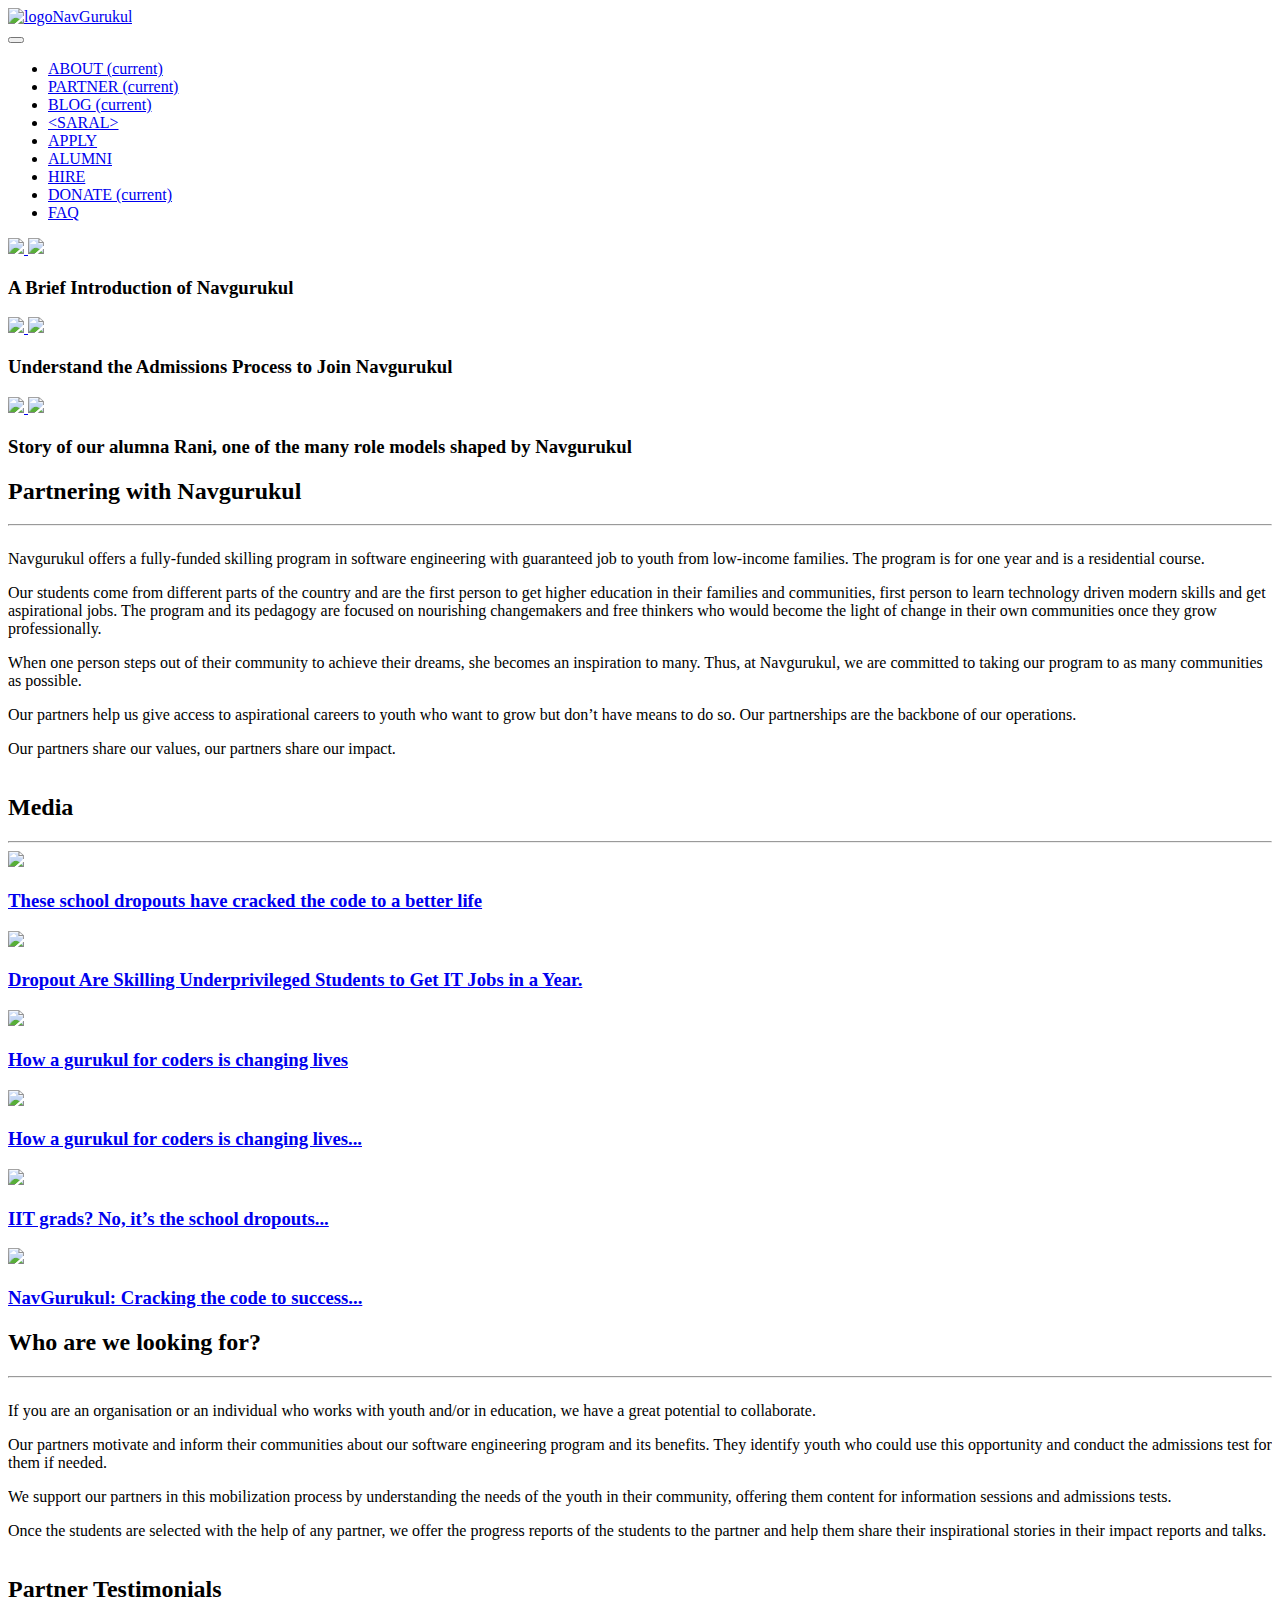
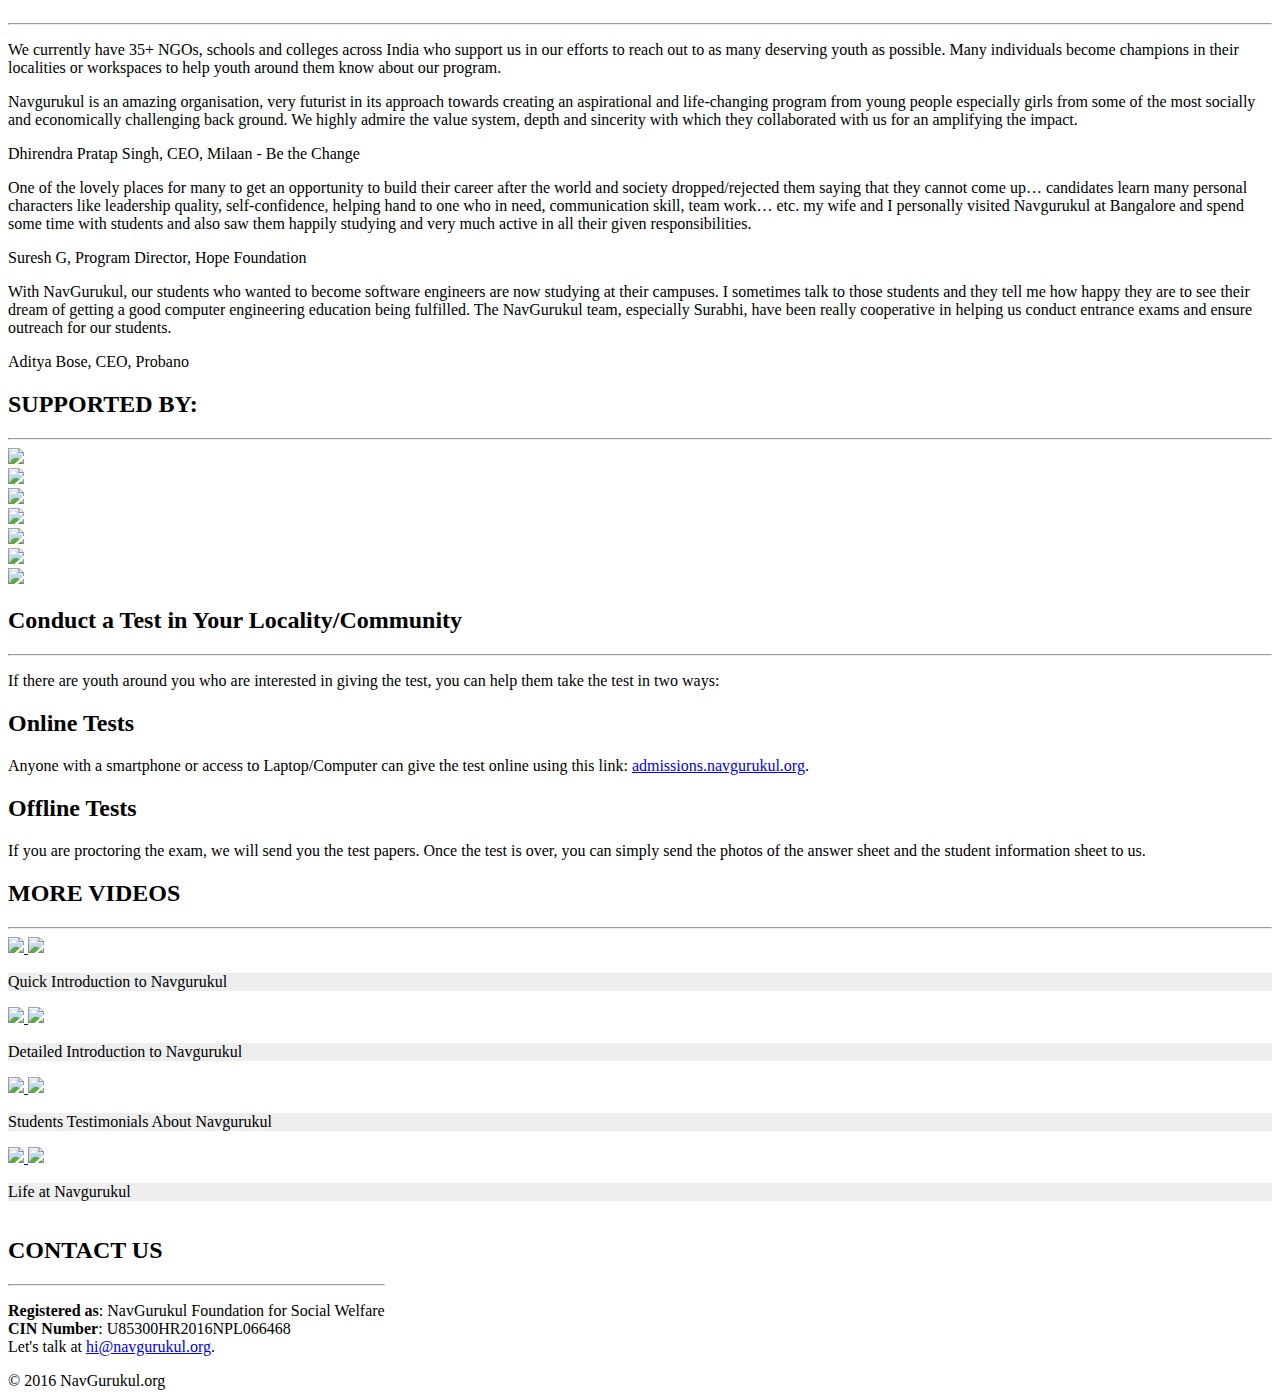
==== index.html @ 056e485e "Deploy navgurukul/p-sainath to github.com/navgurukul/p-sainath.git:gh-pages" ====
<!DOCTYPE html>
<html lang="en">

<head>
  <meta charset="utf-8" />
  <meta name="viewport" content="width=device-width, initial-scale=1, shrink-to-fit=no" />
  <meta http-equiv="X-UA-Compatible" content="ie=edge" />
  <title>NavGurukul</title>
  <link rel="stylesheet" href="assets/css/app.css" />

  <meta name="author" content="" />
  <meta property="og:title" content="NavGurukul" />
  <meta property="og:url" content="http://navgurukul.org" />
  <meta property="og:image" content="http://navgurukul.org/img/sqlogo.jpg" />
  <meta property="og:description" content="NavGurukul is a non-profit initiative to provide a meaningful alternative to the college education. We train youth from humble backgrounds for free in software programming and other aspirational opportunities."
  />
  <meta name="description" content="NavGurukul is a non-profit initiative to provide meaningful alternative to college education. We train youth from humble backgrounds for free in software programming and other aspirational opportunities." />
  <link href="https://fonts.googleapis.com/css?family=Mrs+Sheppards%7CDosis:300,400,700%7COpen+Sans:300italic,400italic,600italic,700italic,800italic,400,300,600,700,800;" rel="stylesheet" type="text/css" />
  <link rel="icon" href="assets/img/favicon.png" />
  <link rel="stylesheet" type="text/css" href="//cdn.jsdelivr.net/npm/slick-carousel@1.8.1/slick/slick.css" />
  <link rel="stylesheet" type="text/css" href="//cdn.jsdelivr.net/npm/slick-carousel@1.8.1/slick/slick-theme.css" />

  <link rel="stylesheet" href="https://cdn.jsdelivr.net/gh/fancyapps/fancybox@3.5.7/dist/jquery.fancybox.min.css" />

  <!-- <link rel="stylesheet" href="https://stackpath.bootstrapcdn.com/bootstrap/4.4.1/css/bootstrap.min.css" integrity="sha384-Vkoo8x4CGsO3+Hhxv8T/Q5PaXtkKtu6ug5TOeNV6gBiFeWPGFN9MuhOf23Q9Ifjh" crossorigin="anonymous"> -->
  <!-- inject:css -->
  <link rel="stylesheet" href="/assets/css/app.css">
  <link rel="stylesheet" href="/assets/css/faq.css">
  <!-- endinject -->
</head>

<body>
   <nav id="mainNav" class="navbar navbar-expand-md navbar-default fixed-top navbar-light">
  <div class="container">
    <a class="navbar-brand" href="index.html#page-top"><img src="assets/img/logo.png" alt="logoNavGurukul" class="logoheader"></a>
    <div class="nav-item dropdown" style="cursor: pointer;">
      <a class="nav-link dropdown-toggle text-primary" id="selected_option" data-toggle="dropdown" aria-haspopup="true" aria-expanded="false"></a>
      <div class="dropdown-menu" aria-labelledby="dropdown09">
        <a class="dropdown-item" id="other_option" onclick="changeLang()"></a>
      </div>
    </div>
    <button class="navbar-toggler" type="button" data-toggle="collapse" data-target="#navbarCollapse" aria-controls="navbarCollapse" aria-expanded="false" aria-label="Toggle navigation">
            <span class="navbar-toggler-icon"></span>
        </button>
    <div class="collapse navbar-collapse" id="navbarCollapse">
      <ul class="navbar-nav mr-auto"></ul>
      <ul class="navbar-nav nav">
        <li class="nav-item">
          <a class="nav-link" href="about.html">ABOUT
                        <span class="sr-only">(current)</span>
                    </a>
        </li>
        <li class="nav-item">
          <a class="nav-link" href="index.html#page-top">PARTNER
                        <span class="sr-only">(current)</span>
                    </a>
        </li>
        <li class="nav-item">
          <a class="nav-link" target="_blank" href="http://medium.com/navgurukul">BLOG
                        <span class="sr-only">(current)</span>
                    </a>
        </li>
        <li class="nav-item">
          <a target="_blank" class="nav-link" href="http://saral.navgurukul.org">&lt;SARAL&gt;
                    </a>
        </li>
        <li class="nav-item">
          <a rel="nowfollow" class="nav-link" href="http://admissions.navgurukul.org" target="_blank">APPLY
                    </a>
        </li>
        <li class="nav-item">
          <a rel="nowfollow" class="nav-link" href="alumni.html">ALUMNI
                </a>
        </li>
        <li class="nav-item">
          <a rel="nofollow" class="nav-link" href="hire.html">HIRE
                    </a>
        </li>
        <li class="nav-item">
          <a rel="nofollow" class="nav-link" href="donate.html">DONATE
                            <span class="sr-only">(current)</span>
                        </a>
        </li>
        <li class="nav-item">
                    <a rel="nofollow"  class="nav-link" href="faq.html">FAQ
                    </a>
                </li>
        <!-- <li class="nav-item">
                    <a target="_blank"  class="nav-link" rel="nofollow" href="https://angel.co/navgurukul-foundation/jobs">JOIN US
                    </a>
                </li> -->
      </ul>
      <!-- <form class="form-inline mt-2 mt-md-0">
                <input class="form-control mr-sm-2" type="text" placeholder="Search" aria-label="Search">
                <button class="btn btn-outline-success my-2 my-sm-0" type="submit">Search</button>
            </form> -->
    </div>
  </div>
</nav>
  <main role="main" class="minHeight">
    <!-- IN the press
        ================================================== -->
    <div class="text-center mt-5 pt-md-5 px-md-5 px-4">
      <!-- <h2 class="section-heading text-center">IN THE PRESS</h2>
          <hr class="primary" /> -->
      <div class="videoCarousel">
        <div class="slide-content">
    
          <div class="mx-3">
            <div class="row d-flex justify-content-center">
              <div class="col-md-6 col-12">
                <a data-fancybox href="https://www.youtube.com/watch?v=dLVT1fJeWHI">
                  <img class="card-img-top img-fluid" src="https://img.youtube.com/vi/dLVT1fJeWHI/maxresdefault.jpg">
                  <img src="assets/img/playicon.png" class="playicon" />
                </a>
              </div>
              <div class="px-4 align-self-center col-md-4 col-12" style="word-break: break-word">
                <h3>A Brief Introduction of Navgurukul</h3>
                <p></p>
              </div>
            </div>
          </div>
        </div>
        <div class="slide-content">
    
          <div class="mx-3">
            <div class="row d-flex justify-content-center">
              <div class="col-md-6 col-12">
                <a data-fancybox href="https://www.youtube.com/watch?v=H7MpjykWV5k">
                  <img class="card-img-top img-fluid" src="https://img.youtube.com/vi/H7MpjykWV5k/maxresdefault.jpg">
                  <img src="assets/img/playicon.png" class="playicon" />
                </a>
              </div>
              <div class="px-4 align-self-center col-md-4 col-12" style="word-break: break-word">
                <h3>Understand the Admissions Process to Join Navgurukul</h3>
                <p></p>
              </div>
            </div>
          </div>
        </div>
        <div class="slide-content">
    
          <div class="mx-3">
            <div class="row d-flex justify-content-center">
              <div class="col-md-6 col-12">
                <a data-fancybox href="https://www.youtube.com/watch?v=XJ6hcfkSDkw">
                  <img class="card-img-top img-fluid" src="https://img.youtube.com/vi/XJ6hcfkSDkw/maxresdefault.jpg">
                  <img src="assets/img/playicon.png" class="playicon" />
                </a>
              </div>
              <div class="px-4 align-self-center col-md-4 col-12" style="word-break: break-word">
                <h3>Story of our alumna Rani, one of the many role models shaped by Navgurukul</h3>
                <p></p>
              </div>
            </div>
          </div>
        </div>
      </div>
    </div><section id="partners" class="container">
      <div class="text-center ">
        <div class="row">
          <div class="col-lg-12 text-center">
            <h2 class="section-heading">Partnering with Navgurukul</h2>
            <hr class="primary">
          </div>
        </div>
        <div class="large_text" style="overflow: hidden;">
          <p>Navgurukul offers a fully-funded skilling program in software engineering with guaranteed job to youth from low-income families. The program is for one year and is a residential course.</p>
          <p>Our students come from different parts of the country and are the first person to get higher education in their families and communities, first person to learn technology driven modern skills and get aspirational jobs. The program and its pedagogy
          are focused on nourishing changemakers and free thinkers who would become the light of change in their own communities once they grow professionally.</p>
          <p>When one person steps out of their community to achieve their dreams, she becomes an inspiration to many. Thus, at Navgurukul, we are committed to taking our program to as many communities as possible.</p>
          <p>Our partners help us give access to aspirational careers to youth who want to grow but don’t have means to do so. Our partnerships are the backbone of our operations.</p>
          <p>Our partners share our values, our partners share our impact.</p>
        </div>
      </div>
    </section><section id="articles">
        <div class="container">
          <div class="row">
            <div class="col-lg-12 text-center">
              <h2 class="section-heading">Media</h2>
              <hr class="primary">
            </div>
          </div>
      
          <div class="text-center">
            <!-- <h2 class="section-heading text-center">IN THE PRESS</h2>
            <hr class="primary" /> -->
            <div class="newsArticles">
              <div class="slide-content">
                <div class="mx-3">
                  <a target="_blank" href="https://timesofindia.indiatimes.com/home/sunday-times/these-school-dropouts-have-cracked-the-code-to-a-better-life/articleshow/71458732.cms" class="nounderline text-dark py-4" rel="nofollow">
                    <div class="row d-flex justify-content-center">
                      <div>
                        <img src="assets/img/timesofindia.jpg" style="height:64px;" />
                      </div>
                      <div class="px-4 align-self-center" style="word-break: break-word">
                        <h3>These school dropouts have cracked the code to a better life</h3>
                      </div>
                    </div>
                  </a>
                </div>
              </div>
              <div class="slide-content">
                <div class="mx-3">
                  <a target="_blank" href="https://www.thebetterindia.com/102699/navgurukul-skilling-underprivileged-delhi-computer-engineering-jobs/" class="nounderline text-dark py-4" rel="nofollow">
                    <div class="row d-flex justify-content-center">
                      <div>
                        <img src="assets/img/thebetterindia.jpeg" style="height:64px;" />
                      </div>
                      <div class="px-4 align-self-center" style="word-break: break-word">
                        <h3>Dropout Are Skilling Underprivileged Students to Get IT Jobs in a Year.</h3>
                      </div>
                    </div>
                  </a>
                </div>
              </div>
              <div class="slide-content">
                <div class="mx-3">
                  <a target="_blank" href="https://timesofindia.indiatimes.com/home/sunday-times/how-a-gurukul-for-coders-is-changing-lives/articleshow/60896051.cms" class="nounderline text-dark py-4" rel="nofollow">
                    <div class="row d-flex justify-content-center">
                      <div>
                        <img src="assets/img/timesofindia.jpg" style="height:64px;" />
                      </div>
                      <div class="px-4 align-self-center" style="word-break: break-word">
                        <h3>How a gurukul for coders is changing lives</h3>
                      </div>
                    </div>
                  </a>
                </div>
              </div>
              <div class="slide-content">
                <div class="mx-3">
                  <a target="_blank" href="https://thelogicalindian.com/story-feed/get-inspired/navgurukul/" class="nounderline text-dark py-4" rel="nofollow">
                    <div class="row d-flex justify-content-center">
                      <div>
                        <img src="assets/img/thelogicalindia.png" style="height:64px;" />
                      </div>
                      <div class="px-4 align-self-center" style="word-break: break-word">
                        <h3>How a gurukul for coders is changing lives...</h3>
                      </div>
                    </div>
                  </a>
                </div>
              </div>
              <div class="slide-content">
                <div class="mx-3">
                  <a target="_blank" href="https://qz.com/1086297/iit-grads-no-its-the-school-dropouts-who-are-hot-property-in-indian-it-now/" class="nounderline text-dark py-4" rel="nofollow">
                    <div class="row d-flex justify-content-center">
                      <div>
                        <img src="assets/img/quartz.jpg" style="height:64px;" />
                      </div>
                      <div class="px-4 align-self-center" style="word-break: break-word">
                        <h3>IIT grads? No, it’s the school dropouts...</h3>
                      </div>
                    </div>
                  </a>
                </div>
              </div>
              <div class="slide-content">
                <div class="mx-3">
                  <a target="_blank" href="https://www.forbesindia.com/article/30-under-30-2020/navgurukul-cracking-the-code-to-success/57717/1" class="nounderline text-dark py-4" rel="nofollow">
                    <div class="row d-flex justify-content-center">
                      <div>
                        <img src="assets/img/forbesIndia.png" style="height:64px;" />
                      </div>
                      <div class="px-4 align-self-center" style="word-break: break-word">
                        <h3>NavGurukul: Cracking the code to success...</h3>
                      </div>
                    </div>
                  </a>
                </div>
              </div>
            </div>
          </div>
        </div>
      </section>
      <div class="clearfix"></div>
      <section id="partners" class="container">
      <div class="text-center">
        <div class="row">
          <div class="col-lg-12 text-center">
            <h2 class="section-heading">Who are we looking for?</h2>
            <hr class="primary">
          </div>
        </div>
    
        <div class="large_text" style="overflow: hidden;">
          <p>If you are an organisation or an individual who works with youth and/or in education, we have a great potential to collaborate.</p>
          <p>Our partners motivate and inform their communities about our software engineering program and its benefits. They identify youth who could use this opportunity and conduct the admissions test for them if needed.</p>
          <p>We support our partners in this mobilization process by understanding the needs of the youth in their community, offering them content for information sessions and admissions tests. </p>
          <p>Once the students are selected with the help of any partner, we offer the progress reports of the students to the partner and help them share their inspirational stories in their impact reports and talks. </p>
        </div>
      </div>
    </section><section id="partners" class="container">
      <div class="text-center">
        <div class="row">
          <div class="col-lg-12 text-center">
            <h2 class="section-heading">Partner Testimonials</h2>
            <hr class="primary">
          </div>
        </div>
    
        <p>
          We currently have 35+ NGOs, schools and colleges across India who support us in our efforts to reach out to as many deserving youth as possible. Many individuals become champions in their localities or workspaces to help youth around them know about our
          program.
        </p>
    
        <div class="testimonials">
          <div class="slide-content">
            <p class="text-left">Navgurukul is an amazing organisation, very futurist in its approach towards creating an aspirational and life-changing program from young people especially girls from some of the most socially and economically challenging back ground. We highly admire the value system, depth and sincerity with which they collaborated with us for an amplifying the impact.</p>
            <p class="text-right font-weight-bold font-italic">Dhirendra Pratap Singh, CEO, Milaan - Be the Change</p>
          </div>
          <div class="slide-content">
            <p class="text-left">One of the lovely places for many to get an opportunity to build their career after the world and society dropped/rejected them saying that they cannot come up… candidates learn many personal characters like leadership quality, self-confidence, helping hand to one who in need, communication skill, team work… etc. my wife and I personally visited Navgurukul at Bangalore and spend some time with students and also saw them happily studying and very much active in all their given responsibilities.</p>
            <p class="text-right font-weight-bold font-italic">Suresh G, Program Director, Hope Foundation</p>
          </div>
          <div class="slide-content">
            <p class="text-left">With NavGurukul, our students who wanted to become software engineers are now studying at their campuses. I sometimes talk to those students and they tell me how happy they are to see their dream of getting a good computer engineering education being fulfilled. The NavGurukul team, especially Surabhi, have been really cooperative in helping us conduct entrance exams and ensure outreach for our students.</p>
            <p class="text-right font-weight-bold font-italic">Aditya Bose, CEO, Probano</p>
          </div>
        </div>
    
      </div>
    </section><!-- IN the supportedby
        ================================================== -->
    
    <section id="supportedby">
      <div class="container">
        <div class="text-center">
          <h2 class="section-heading text-center">SUPPORTED BY:</h2>
          <hr class="primary" />
          <div class="sorttedby">
            <div class="slide-content">
              <a href="https://accenture.com" target="_blank" class="nounderline d-flex justify-content-center py-4" rel="nofollow"><img src="assets/img/accenture.jpg" style="max-width: 100%"/></a>
            </div>
            <div class="slide-content">
              <a href="https://www.microsoft.com/en-in/" target="_blank" class="nounderline d-flex justify-content-center py-4" rel="nofollow"><img src="assets/img/mrst.png" style="max-width: 100%"/></a>
            </div>
            <div class="slide-content">
              <a href="https://www.games24x7.org" target="_blank" class="nounderline d-flex justify-content-center py-4" rel="nofollow"><img src="assets/img/games24x7.png" style="max-width: 100%"/></a>
            </div>
            <div class="slide-content">
              <a href="http://socialalpha.in" target="_blank" class="nounderline d-flex justify-content-center py-4" rel="nofollow"><img src="assets/img/social-alpha.jpg" style="max-width: 100%"/></a>
            </div>
            <div class="slide-content">
              <a href="http://ncore.thenudge.org" target="_blank" class="nounderline d-flex justify-content-center py-4" rel="nofollow"><img src="assets/img/ncore.jpg" style="max-width: 100%"/></a>
            </div>
            <div class="slide-content">
              <a href="http://unltdindia.org" target="_blank" class="nounderline d-flex justify-content-center py-4" rel="nofollow"><img src="assets/img/unltd.jpg" style="max-width: 100%"/></a>
            </div>
            <div class="slide-content">
              <a href="http://dunnhumby.com" target="_blank" class="nounderline d-flex justify-content-center py-4" rel="nofollow"><img src="assets/img/dunnhumby_logo.png" style="max-width: 100%"/></a>
            </div>
          </div>
        </div>
    </section>
    <div class="clearfix"></div><section id="toc">
      <div class="container">
        <div class="text-center">
          <h2 class="section-heading">Conduct a Test in Your Locality/Community</h2>
          <hr />
        </div>
      </div>
    
      <div class="container">
        <p class="text-center w-100">If there are youth around you who are interested in giving the test, you can help them take the test in two ways:
        </p>
        <div class="equal-heights w-middle row">
          <div class="col-md-6 bg-primary">
            <div class="box">
              <h2 class="text-center"><b>Online</b> Tests</h2>
              <p>
                Anyone with a smartphone or access to Laptop/Computer can give the test online using this link: <a href="admissions.navgurukul.org" target="_blank">admissions.navgurukul.org</a>.
              </p>
            </div>
          </div>
          <!-- <div class="col-md-4 tocbg"></div> -->
          <div class="col-md-6 bg-dark">
            <div class="box">
              <h2 class="text-center"><b>Offline</b> Tests</h2>
              <p>
                If you are proctoring the exam, we will send you the test papers. Once the test is over, you can simply send the photos of the answer sheet and the student information sheet to us.
              </p>
            </div>
          </div>
        </div>
      </div>
    </section>
    <div class="clearfix"></div><section id="videos" class="container">
      <div class="text-center">
        <h2 class="section-heading text-center">MORE VIDEOS</h2>
        <hr class="primary" />
        <div class="row" style="justify-content: center;">
          <div class="card col-6 p-2" style="border: none;">
            <div style="position: relative;">
              <a data-fancybox href="https://www.youtube.com/watch?v=dLVT1fJeWHI" class="d-block">
                <img class="card-img-top img-fluid" src="https://img.youtube.com/vi/dLVT1fJeWHI/mqdefault.jpg">
                <img src="assets/img/playicon.png" class="playicon" />
              </a>
            </div>
            <div class="card-body" style="background-color: #eee;">
              <p class="card-text">
                Quick Introduction to Navgurukul
              </p>
            </div>
          </div>
          <div class="card col-6 p-2" style="border: none;">
            <div style="position: relative;">
              <a data-fancybox href="https://www.youtube.com/watch?v=mK8VpkiuLgg" class="d-block">
                <img class="card-img-top img-fluid" src="https://img.youtube.com/vi/mK8VpkiuLgg/mqdefault.jpg">
                <img src="assets/img/playicon.png" class="playicon" />
              </a>
            </div>
            <div class="card-body" style="background-color: #eee;">
              <p class="card-text">
                Detailed Introduction to Navgurukul
              </p>
            </div>
          </div>
          <div class="card col-6 p-2" style="border: none;">
            <div style="position: relative;">
              <a data-fancybox href="https://www.youtube.com/watch?v=vuSwndj5cbs" class="d-block">
                <img class="card-img-top img-fluid" src="https://img.youtube.com/vi/vuSwndj5cbs/mqdefault.jpg">
                <img src="assets/img/playicon.png" class="playicon" />
              </a>
            </div>
            <div class="card-body" style="background-color: #eee;">
              <p class="card-text">
                Students Testimonials About Navgurukul
              </p>
            </div>
          </div>
          <div class="card col-6 p-2" style="border: none;">
            <div style="position: relative;">
              <a data-fancybox href="https://www.youtube.com/watch?v=IqMUClmN7-c" class="d-block">
                <img class="card-img-top img-fluid" src="https://img.youtube.com/vi/IqMUClmN7-c/mqdefault.jpg">
                <img src="assets/img/playicon.png" class="playicon" />
              </a>
            </div>
            <div class="card-body" style="background-color: #eee;">
              <p class="card-text">
                Life at Navgurukul
              </p>
            </div>
          </div>
        </div>
      </div> 
    </section><section id="contact">
      <div class="container">
        <div class="row" style="display:flex; align-items: center;">
          <div class="col-lg-2"></div>
          <div class="col-lg-5 col-8 text-center">
            <h2 class="section-heading">CONTACT <b>US</b></h2>
            <hr class="primary" />
            <p>
              <b>Registered as</b>: NavGurukul Foundation for Social Welfare<br />
              <b>CIN Number</b>: U85300HR2016NPL066468<br /> Let's talk at
              <a href="mailto:hi@navgurukul.org">hi@navgurukul.org</a>.
            </p>
          </div>
          <div class="col-lg-5 col-2">
            <span class="funfacts">
                <span class="icon">
                  <a target="_blank" href="http://facebook.com/NavGurukul"><i class="fa fa-facebook"></i></a>
                </span>
            <!-- <h4 class="text-dark">Facebook</h4> -->
            </span>
          </div>
        </div>
      </div>
    
    </section>  </main>
  <section class="bg-dark pt-2 pb-2">
      <div class="container">
          <div class="row bg-dark">
              <!-- <div class="col-md-4">
                  <ul class="nav-footer">
                      <li>
                          <a href="index.html#page-top">Home</a>
                      </li>
                      <li>
                          <a href="http://saral.navgurukul.org">&lt;SARAL&gt;</a>
                      </li>
                      <li>
                          <a href="about.html">About</a>
                      </li>
                  </ul>
              </div>
              <div class="col-md-4">
                  <ul class="nav-footer">
                      <li>
                          <a href="index.html#team">Team</a>
                      </li>
                      <li>
                          <a href="donate.html">Donate Now</a>
                      </li>
                      <li>
                          <a href="https://angel.co/navgurukul-foundation/jobs">Join Us</a>
                      </li>
                  </ul>
              </div>
              <div class="col-md-4">
                  <ul class="nav-footer">
                      <li>
                          <a href="index.html#contact">Contact</a>
                      </li>
                      <li>
                          <a href="index.html#toc">Theory Of Change</a>
                      </li>
                      <li>
                          <a href="honours.html">Roll Of Honours</a>
                      </li>
                  </ul>
              </div> -->
              <div class="col-md-12 text-center">
                  <span class="bottombrand wow flipInX">&copy; 2016 NavGurukul.org</span>
              </div>
          </div>
      </div>
  </section>
      
  <script>
    (function(i, s, o, g, r, a, m) {
      i["GoogleAnalyticsObject"] = r;
      (i[r] = i[r] || function() {
        (i[r].q = i[r].q || []).push(arguments);
      }), (i[r].l = 1 * new Date());
      (a = s.createElement(o)), (m = s.getElementsByTagName(o)[0]);
      a.async = 1;
      a.src = g;
      m.parentNode.insertBefore(a, m);
    })(window, document, "script", "https://www.google-analytics.com/analytics.js", "ga");
    ga("create", "UA-87278976-1", "auto");
    ga("send", "pageview");
  </script>

  <!-- Facebook Pixel Code -->
	<script>
		  !function(f,b,e,v,n,t,s)
  {if(f.fbq)return;n=f.fbq=function(){n.callMethod?
		    n.callMethod.apply(n,arguments):n.queue.push(arguments)};
	    if(!f._fbq)f._fbq=n;n.push=n;n.loaded=!0;n.version='2.0';
	    n.queue=[];t=b.createElement(e);t.async=!0;
	    t.src=v;s=b.getElementsByTagName(e)[0];
	    s.parentNode.insertBefore(t,s)}(window, document,'script',
		      'https://connect.facebook.net/en_US/fbevents.js');
  fbq('init', '831691363937316');
  fbq('track', 'PageView');
	</script>
	<noscript><img height="1" width="1" style="display:none"
				       src="https://www.facebook.com/tr?id=831691363937316&ev=PageView&noscript=1"
	   /></noscript>
	<!-- End Facebook Pixel Code -->

  <script src="https://code.jquery.com/jquery-3.4.1.slim.min.js" integrity="sha384-J6qa4849blE2+poT4WnyKhv5vZF5SrPo0iEjwBvKU7imGFAV0wwj1yYfoRSJoZ+n" crossorigin="anonymous"></script>
  <script src="https://cdn.jsdelivr.net/npm/popper.js@1.16.0/dist/umd/popper.min.js" integrity="sha384-Q6E9RHvbIyZFJoft+2mJbHaEWldlvI9IOYy5n3zV9zzTtmI3UksdQRVvoxMfooAo" crossorigin="anonymous"></script>
  <script src="https://stackpath.bootstrapcdn.com/bootstrap/4.4.1/js/bootstrap.min.js" integrity="sha384-wfSDF2E50Y2D1uUdj0O3uMBJnjuUD4Ih7YwaYd1iqfktj0Uod8GCExl3Og8ifwB6" crossorigin="anonymous"></script>
  <script type="text/javascript" src="//cdn.jsdelivr.net/npm/slick-carousel@1.8.1/slick/slick.min.js"></script>
  <script src="https://cdn.jsdelivr.net/gh/fancyapps/fancybox@3.5.7/dist/jquery.fancybox.min.js"></script>

  <!-- inject:js -->
  <script src="/assets/js/alumni-min.js"></script>
  <script src="/assets/js/common-min.js"></script>
  <script src="/assets/js/iframe-min.js"></script>
  <script src="/assets/js/language-min.js"></script>
  <script src="/assets/js/readmore-min.js"></script>
  <script src="/assets/js/slick-min.js"></script>
  <script src="/assets/js/video-deck-min.js"></script>
  <!-- endinject -->
</body>

</html>
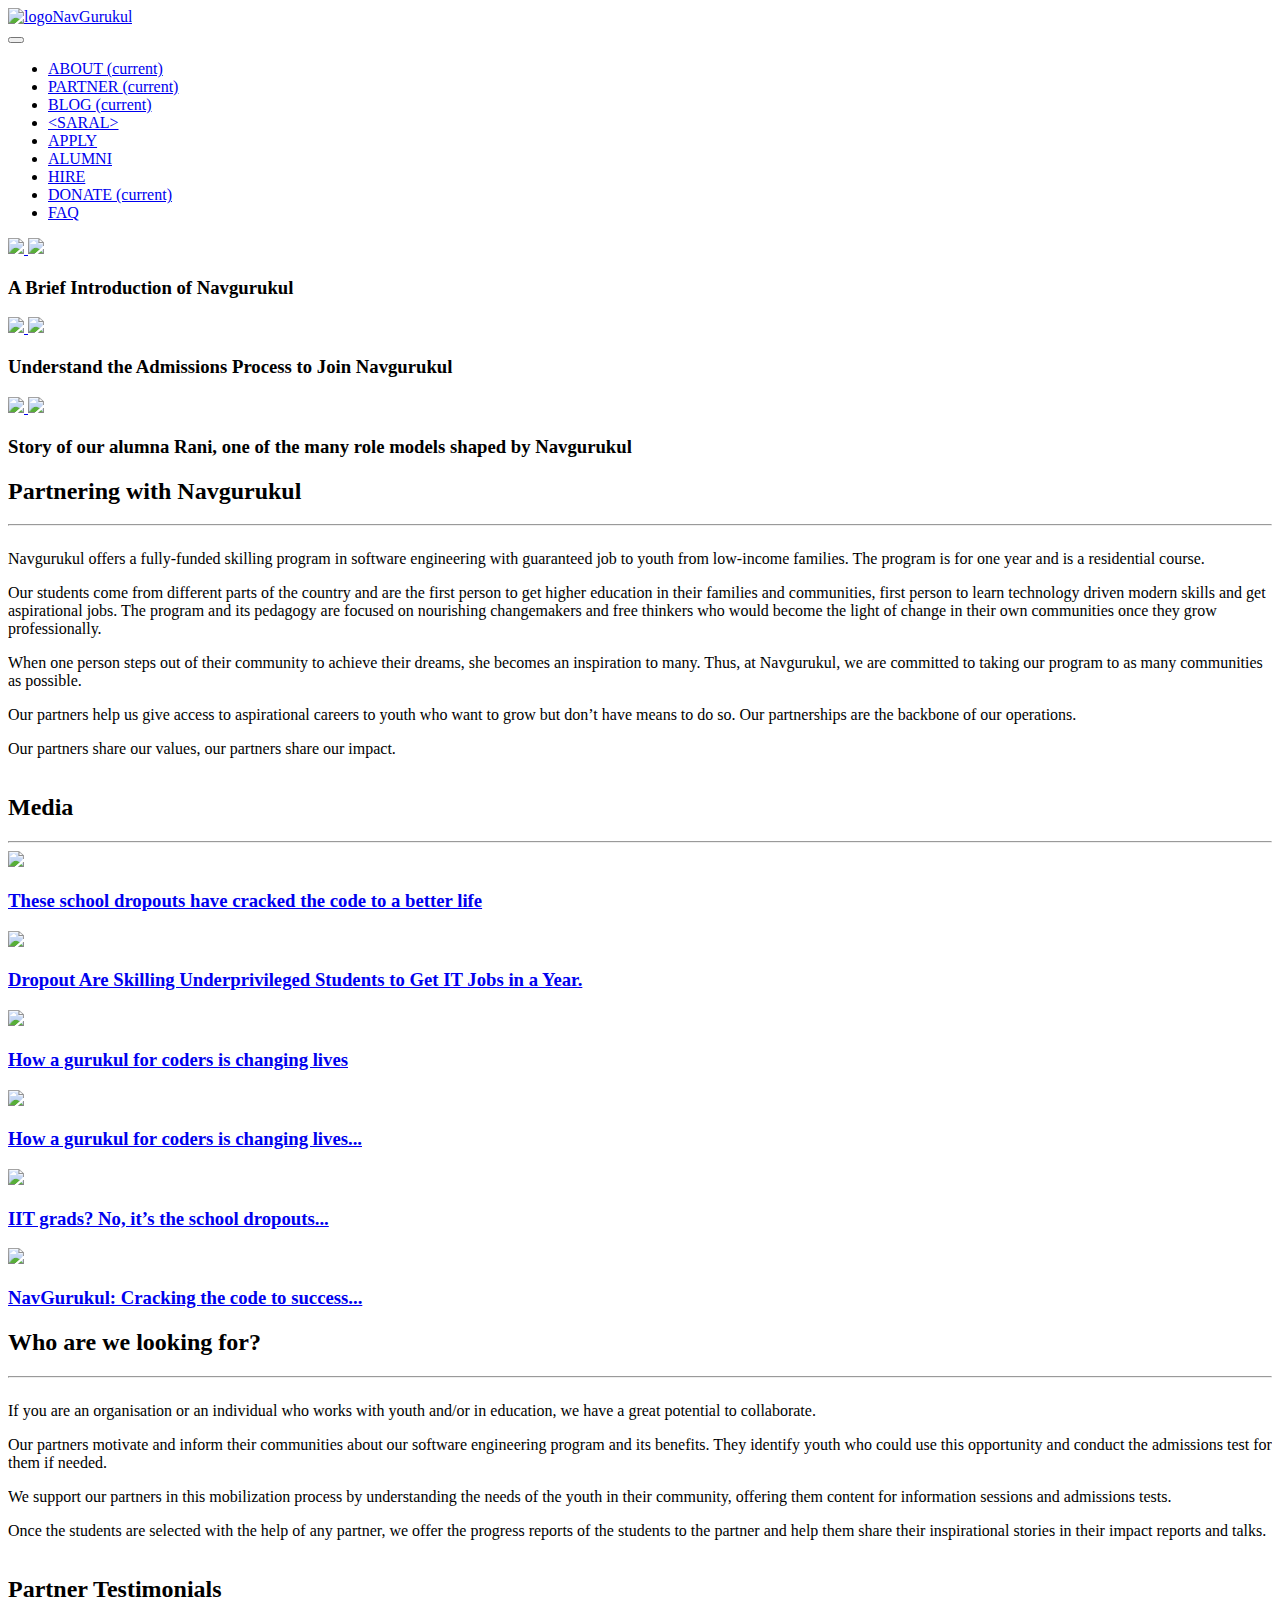
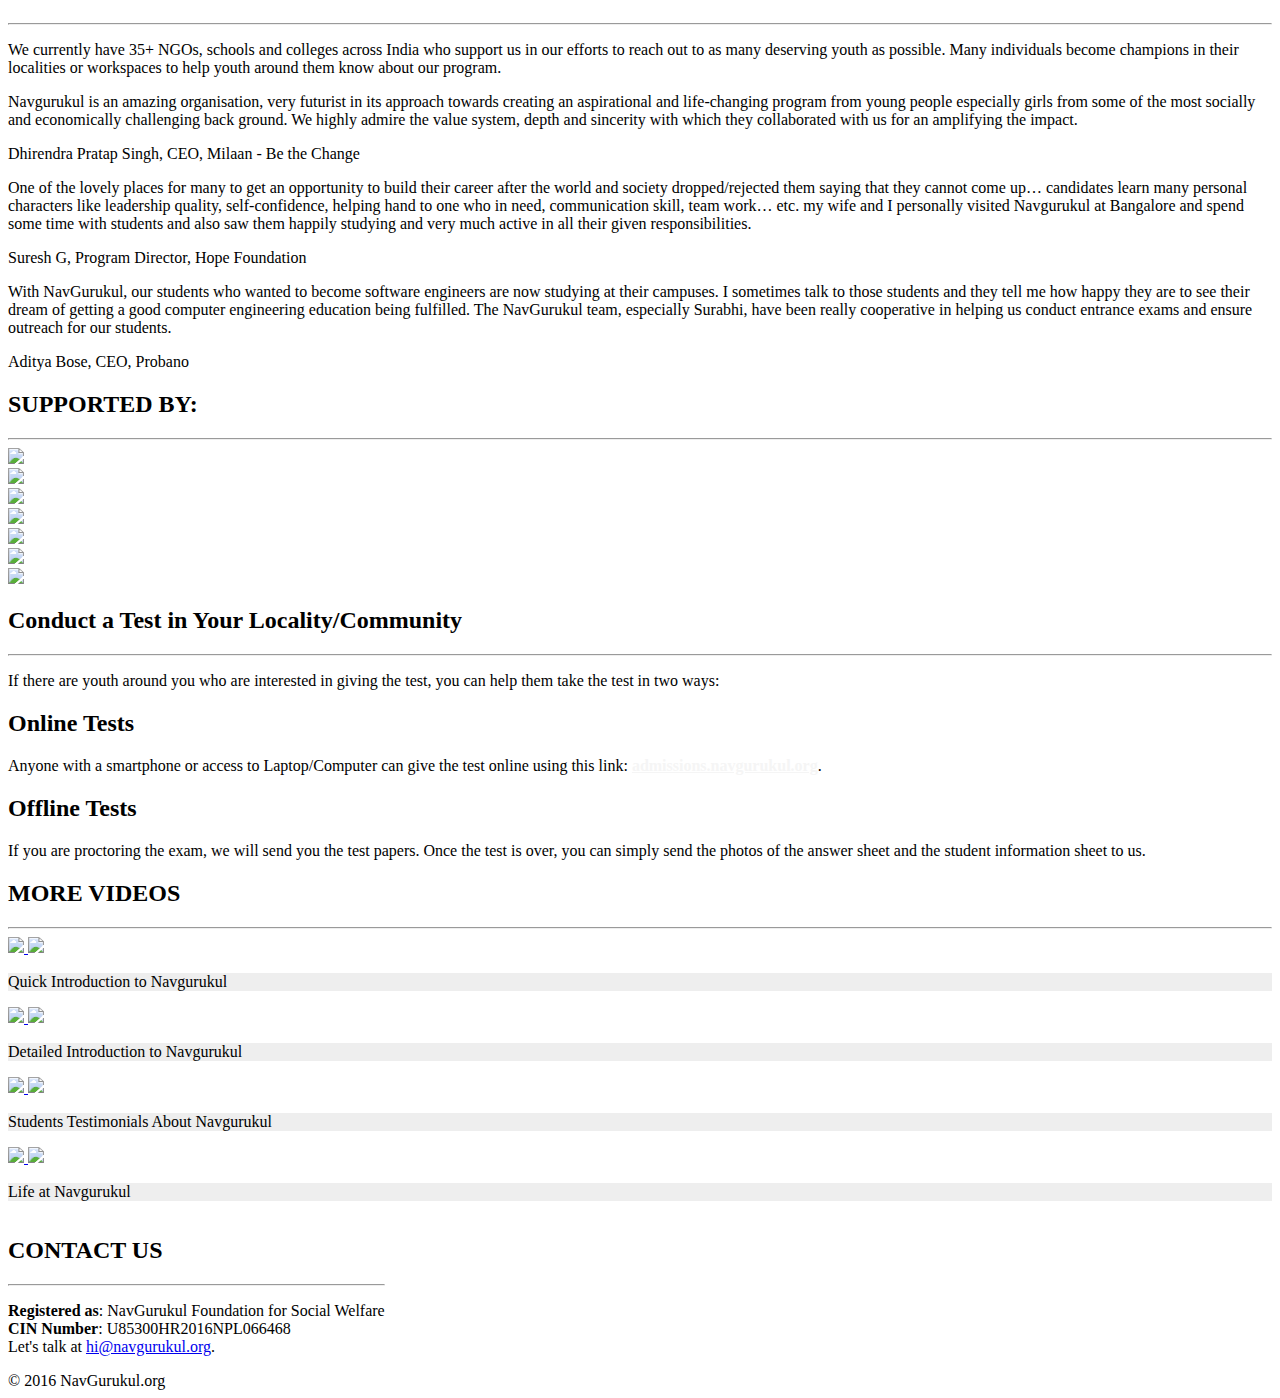
==== commit 9fda8e4f: "Deploy navgurukul/p-sainath to github.com/navgurukul/p-sainath.git:gh-pages" ====
--- a/index.html
+++ b/index.html
@@ -370,7 +370,7 @@
             <div class="box">
               <h2 class="text-center"><b>Online</b> Tests</h2>
               <p>
-                Anyone with a smartphone or access to Laptop/Computer can give the test online using this link: <a href="admissions.navgurukul.org" target="_blank">admissions.navgurukul.org</a>.
+                Anyone with a smartphone or access to Laptop/Computer can give the test online using this link: <a href="admissions.navgurukul.org" target="_blank" style="color: whitesmoke;"><strong>admissions.navgurukul.org</strong></a>.
               </p>
             </div>
           </div>
